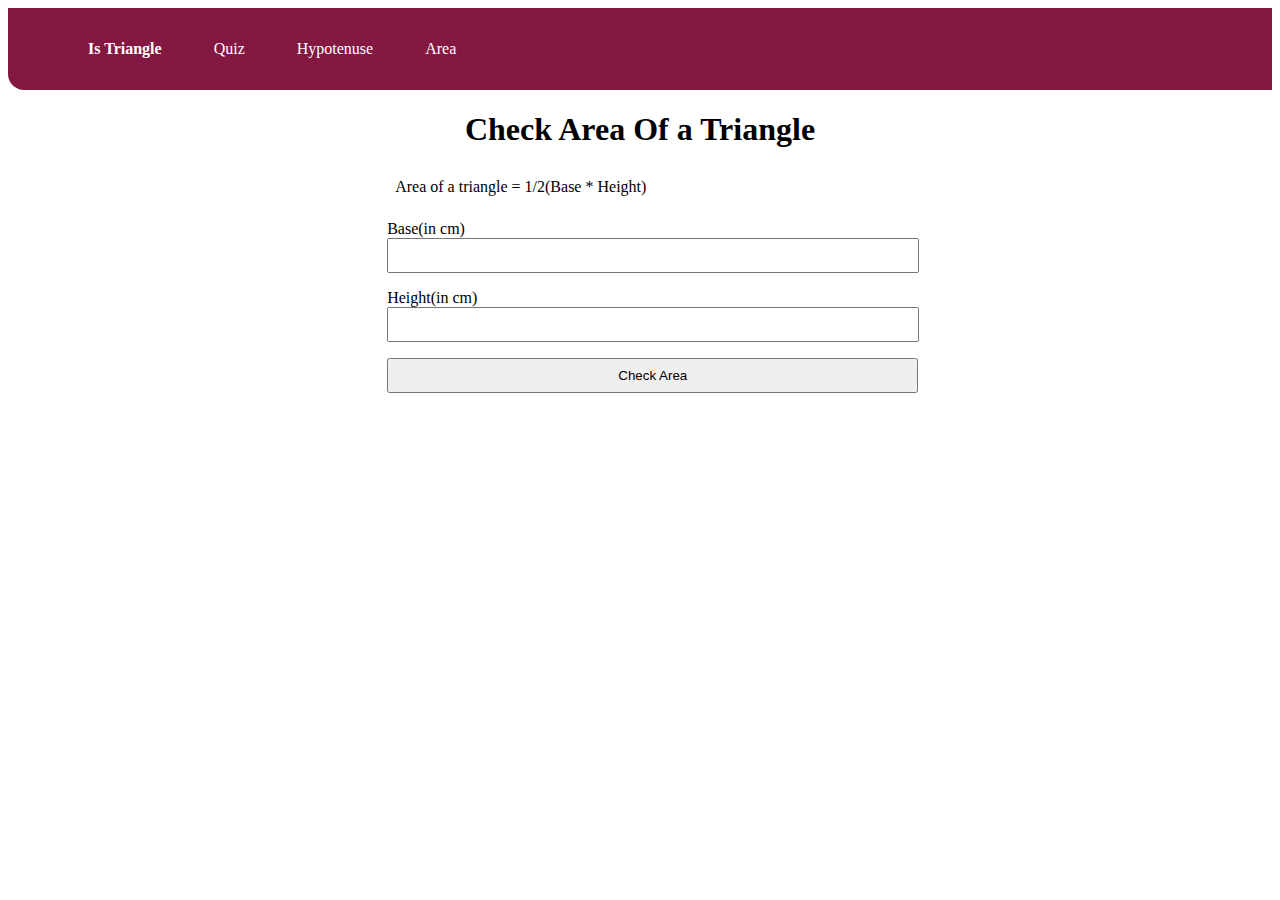
==== area.html @ 30963f16 "initial commit" ====
<!DOCTYPE html>
<html lang="en">
  <head>
    <meta charset="UTF-8" />
    <meta http-equiv="X-UA-Compatible" content="IE=edge" />
    <meta name="viewport" content="width=device-width, initial-scale=1.0" />
    <link rel="stylesheet" href="style.css" />
    <title>Area</title>
  </head>
  <body>
    <nav class="navigation container">
      <ul class="list-non-bullet nav-pills">
        <li class="list-inline">
          <a href="/" class="link link-active">Is Triangle</a>
        </li>
        <li class="list-inline">
          <a href="/quiz.html" class="link">Quiz</a>
        </li>
        <li class="list-inline">
          <a href="/hypotenuse.html" class="link">Hypotenuse</a>
        </li>
        <li class="list-inline">
          <a href="/area.html" class="link">Area</a>
        </li>
      </ul>
    </nav>
    <h1>Check Area Of a Triangle</h1>
    <p class="angle">Area of a triangle = 1/2(Base * Height)</p>
    <label for="a">Base(in cm)</label>
    <input type="number" id="base" class="angle" />
    <label for="b">Height(in cm)</label>
    <input type="number" id="height" class="angle" />
    <button id="btn-area">Check Area</button>
    <h2 id="output-area"></h2>
  </body>
  <script src="area.js" type="text/javascript"></script>
</html>
---- style.css ----
:root {
  --primary-color: #831843;
  --light-pink: #fbcfe8;
  --off-white: #f3f4f6;
}
.container {
  padding: 0rem 1rem;
}
.navigation {
  background-color: var(--primary-color);
  color: white;
  padding: 1rem;
  border-bottom-left-radius: 1rem;
}
.navigation .link {
  color: white;
}
.nav-pills {
  text-align: left;
}
.nav-brand,
.link-active {
  font-weight: bold;
}
.list-non-bullet {
  list-style: none;
}
.list-inline {
  display: inline;
  padding: 0rem 0.5rem;
}
.link {
  padding: 0.5rem 1rem;
  text-decoration: none;
}
h1 {
  text-align: center;
}
label {
  width: 80vw;
  display: block;
  margin-left: 30%;
}

.angle {
  width: 40vw;
  display: block;
  margin-left: 30%;
  margin-bottom: 1rem;
  padding: 0.5rem;
}
button,
#output,
#output-hypo,
#output-area,
#output-quiz {
  width: 41.5vw;
  display: block;
  margin-left: 30%;
  margin-bottom: 1rem;
  padding: 0.5rem;
}
.radioDiv {
  margin-left: 30%;
  padding: 2rem;
}
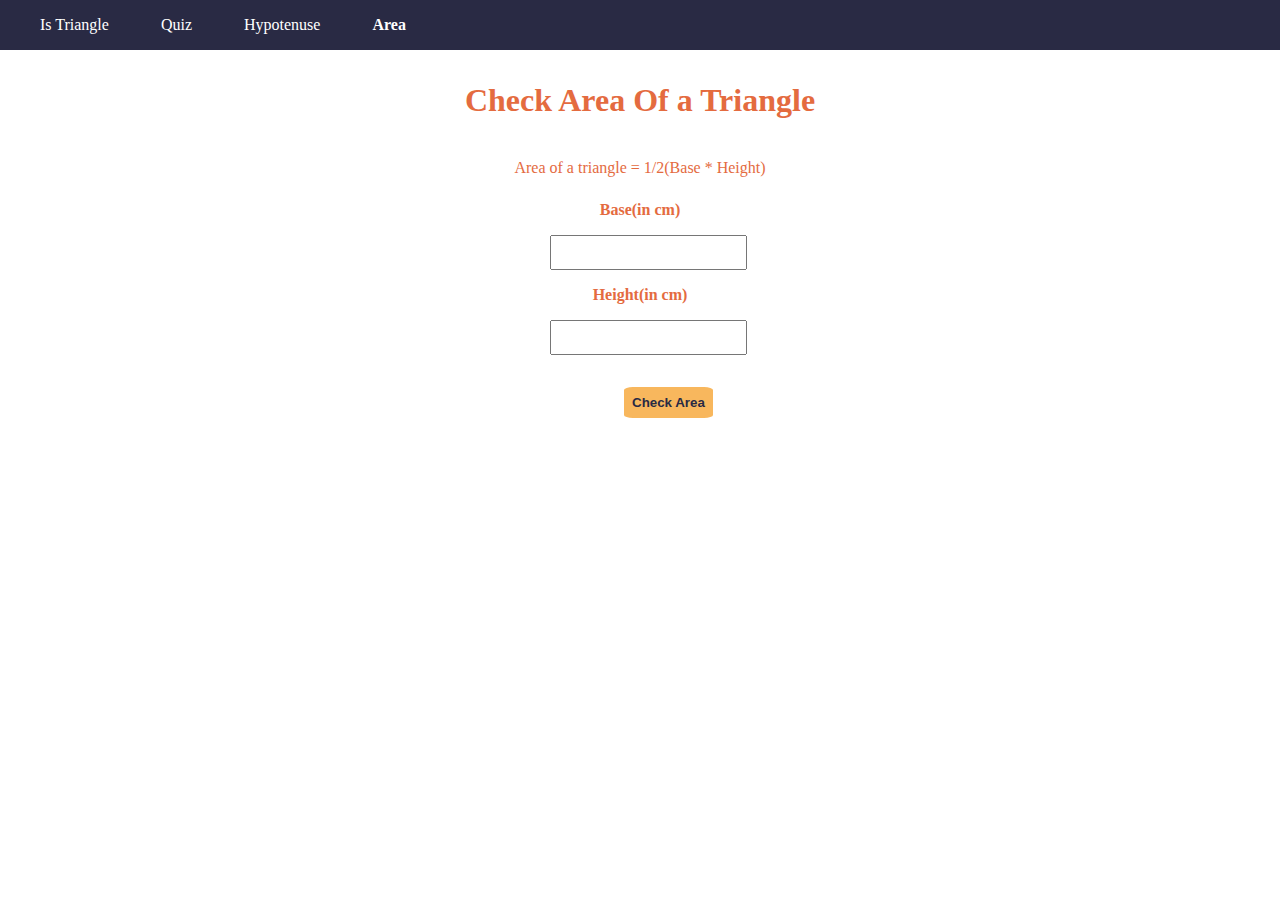
==== commit 64b32e3d: "style: add css styling" ====
--- a/area.html
+++ b/area.html
@@ -11,7 +11,7 @@
     <nav class="navigation container">
       <ul class="list-non-bullet nav-pills">
         <li class="list-inline">
-          <a href="/" class="link link-active">Is Triangle</a>
+          <a href="/" class="link">Is Triangle</a>
         </li>
         <li class="list-inline">
           <a href="/quiz.html" class="link">Quiz</a>
@@ -20,7 +20,7 @@
           <a href="/hypotenuse.html" class="link">Hypotenuse</a>
         </li>
         <li class="list-inline">
-          <a href="/area.html" class="link">Area</a>
+          <a href="/area.html" class="link link-active">Area</a>
         </li>
       </ul>
     </nav>
@@ -30,7 +30,9 @@
     <input type="number" id="base" class="angle" />
     <label for="b">Height(in cm)</label>
     <input type="number" id="height" class="angle" />
-    <button id="btn-area">Check Area</button>
+    <div class="btn-container">
+      <button id="btn-area">Check Area</button>
+    </div>
     <h2 id="output-area"></h2>
   </body>
   <script src="area.js" type="text/javascript"></script>
--- a/style.css
+++ b/style.css
@@ -1,16 +1,23 @@
+* {
+  margin: 0;
+  padding: 0;
+  box-sizing: border-box;
+}
 :root {
-  --primary-color: #831843;
-  --light-pink: #fbcfe8;
+  --primary-color: #292a44;
+  --light-orange: #e46b3f;
   --off-white: #f3f4f6;
+  --light-yellow: #f8b75d;
 }
 .container {
   padding: 0rem 1rem;
 }
 .navigation {
+  display: block;
+  width: 100%;
   background-color: var(--primary-color);
   color: white;
   padding: 1rem;
-  border-bottom-left-radius: 1rem;
 }
 .navigation .link {
   color: white;
@@ -33,34 +40,57 @@
   padding: 0.5rem 1rem;
   text-decoration: none;
 }
-h1 {
+h1,
+p {
+  color: var(--light-orange);
+  text-align: center;
+  padding: 2rem;
+}
+label {
+  display: block;
+  color: var(--light-orange);
+  font-weight: bold;
+  padding: 1rem;
   text-align: center;
 }
-label {
-  width: 80vw;
+input {
   display: block;
-  margin-left: 30%;
+  margin-left: 43%;
 }
-
+input[type="radio"] {
+  display: inline;
+  margin: 0;
+}
 .angle {
-  width: 40vw;
-  display: block;
-  margin-left: 30%;
-  margin-bottom: 1rem;
   padding: 0.5rem;
 }
-button,
+.radioDiv {
+  text-align: center;
+  padding: 2rem;
+}
+.btn-container {
+  margin-top: 2rem;
+}
+button {
+  display: inline;
+  border-style: none;
+  background-color: var(--light-yellow);
+  color: var(--primary-color);
+  font-weight: bolder;
+  margin-left: 39rem;
+  padding: 0.5rem;
+  border-radius: 10%;
+}
 #output,
 #output-hypo,
 #output-area,
 #output-quiz {
-  width: 41.5vw;
-  display: block;
-  margin-left: 30%;
-  margin-bottom: 1rem;
+  font-size: 30px;
+  font-weight: bolder;
+  text-align: center;
+  color: var(--light-orange);
   padding: 0.5rem;
 }
-.radioDiv {
-  margin-left: 30%;
-  padding: 2rem;
+.quiz-container {
+  color: var(--light-orange);
 }
